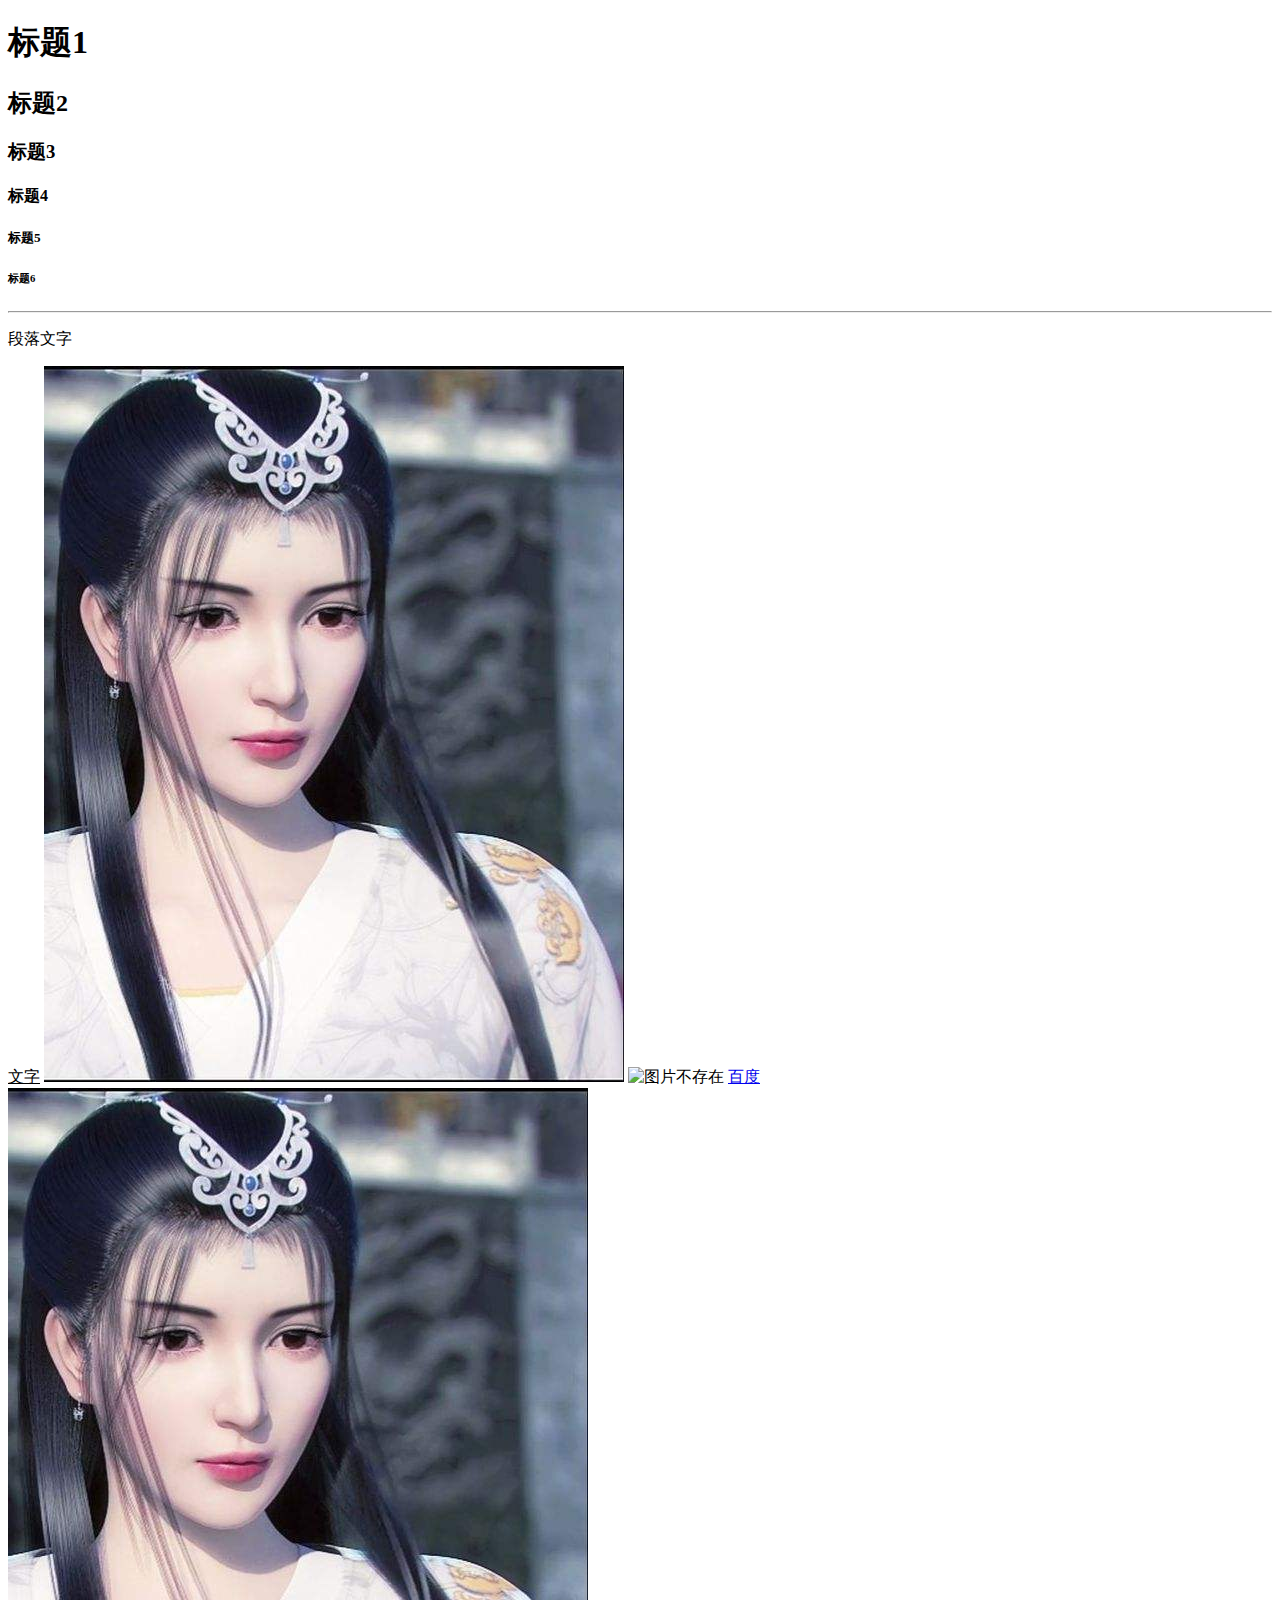
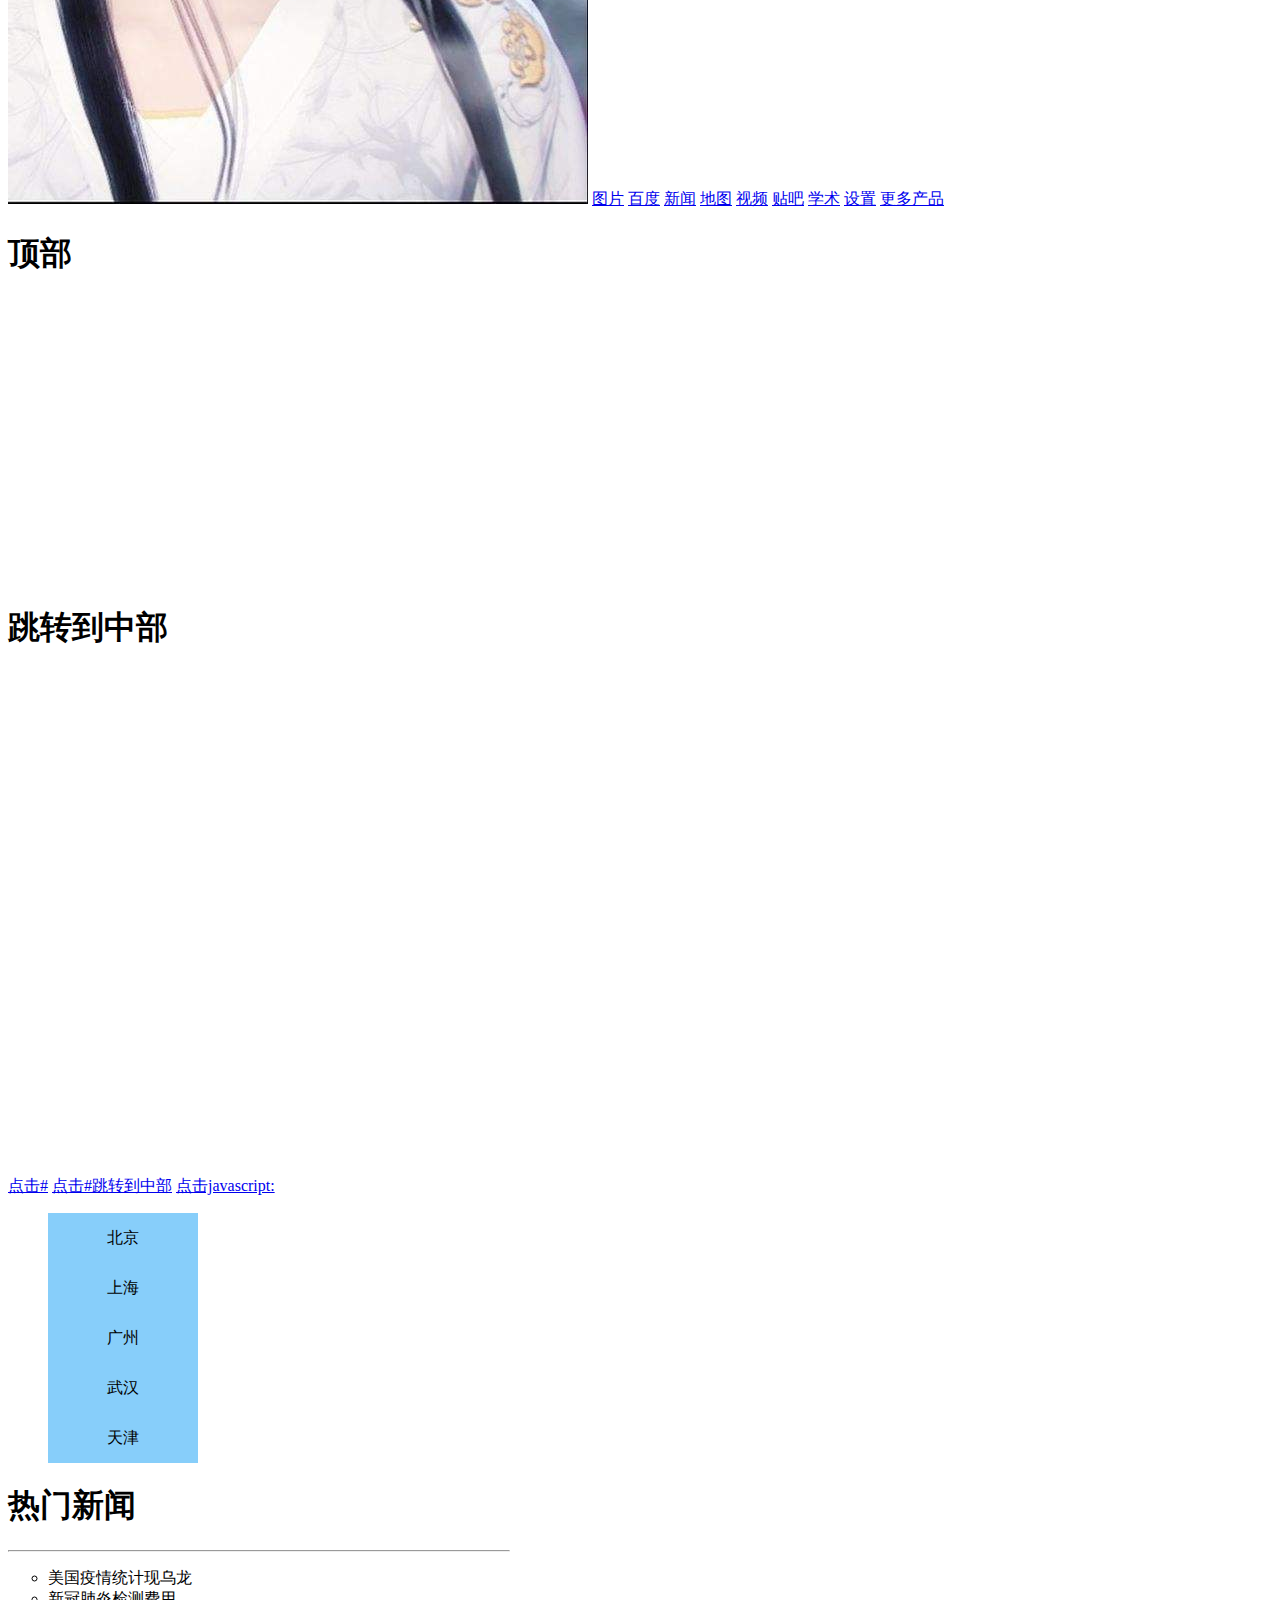
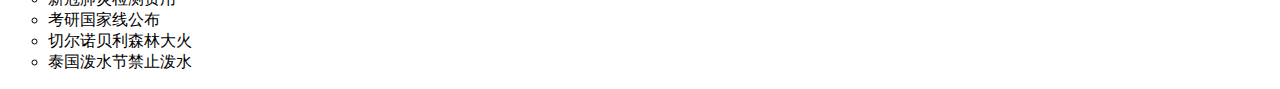
==== 01-Web标签.html @ 59c7ec0c "初始化" ====
<!DOCTYPE html>
<html lang="en">
<head>
  <meta charset="UTF-8">
  <title>H标签-P标签-Hr标签</title>
  <style type="text/css">
    .city {
      list-style: none;
    }
    .city>li {
      /*float: left;*/
      background-color: lightskyblue;
      width: 150px;
      height: 50px;
      text-align: center;
      line-height: 50px;
    }
  </style>
  <!-- base标签
       专门用来统一的指定当前网页中所有的超链接（a标签）需要如何打开
       注意点：
       base标签必须写在head标签的开始标签和结束标签之间
       如果既在base中制定了target又在a标签中指定了target，那么浏览器会按照a标签中指定的来执行
  -->
  <base target="_blank">
</head>
<body>
<!--标题 h1~h6-->
<h1>标题1</h1>
<h2>标题2</h2>
<h3>标题3</h3>
<h4>标题4</h4>
<h5>标题5</h5>
<h6>标题6</h6>
<!--分割线-->
<hr>
<!--段落-->
<p>段落文字</p>
<u>文字</u>
<!--
br标签
格式：<br>
作用：换行
-->
<!--
img标签，不会独占一行
格式：<img src="">
src: 路径
注：路径中不要出现中文，否则可能出现未知问题。相对路径不能跨盘幅
  相对路径：
    上级：../千亦膤.jpeg
    同级：千亦膤.jpeg
    下级：images/千亦膤.jpeg
  绝对路径：/Users/yiche/Documents/hss资料/Code/Web/images/千亦膤.jpeg
width: 宽度
height: 高度
title: 用于告诉浏览器，当鼠标悬停在图片上时，需要弹出的描述框中显示什么内容
alt: 作用是当需要显示的图片找不到时显示什么内容
-->
<img src="images/千亦膤.jpeg" alt="">
<img src="千亦膤.jpeg" alt="图片不存在">

<!--
什么是a标签
a标签的作用：就是用于控制页面与页面之间跳转的
a标签的格式：<a href="指定需要跳转的目标界面"需要展现给用户查看的内容</a>

注意点：
1. a标签不仅可以让文字可以点击，还可以让图片可以点击
2. 一个a标签必须有一个href属性，否则a标签不知道要跳转的位置
3. 如果通过a标签的href属性指定一个URL地址，那么必须在地址前加上http://或https://
-->
<a href="https://www.baidu.com">百度</a>
<a href="https://www.baidu.com"><img src="images/千亦膤.jpeg" alt=""></a>
<a href="images/千亦膤.jpeg">图片</a>

<!--a标签
    target属性，这个属性的作用就是专门用于控制如何跳转
    _self：用于在当前选项卡中跳转，也就是不新建界面跳转，默认就是_self
    _blank:用于在新的选项卡中跳转，也就是新建界面跳转
    a标签中还有一个属性，title，和img标签中的title一样，都是用来控制鼠标悬停时显示的提示文本的
-->
<a href="https://www.baidu.com" target="_blank" title="提示：跳转百度首页">百度</a>
<a href="https://www.hao123.com">新闻</a>
<a href="http://map.baidu.com" target="_self">地图</a>
<a href="http://v.baidu.com">视频</a>
<a href="http://tieba.baidu.com">贴吧</a>
<a href="http://xueshu.baidu.com">学术</a>
<a href="http://www.baidu.com/gaoji/preferences.html">设置</a>
<a href="http://www.baidu.com/more/">更多产品</a>

<h1>顶部</h1>
<br>
<br>
<br>
<br>
<br>
<br>
<br>
<br>
<br>
<br>
<br>
<br>
<br>
<br>
<br>
<br>
<h1 id="center">跳转到中部</h1>
<br>
<br>
<br>
<br>
<br>
<br>
<br>
<br>
<br>
<br>
<br>
<br>
<br>
<br>
<br>
<br>
<br>
<br>
<br>
<br>
<br>
<br>
<br>
<br>
<br>
<br>
<br>
<br>
<!--假链接
    点击之后，不会跳转的链接，我们称之为假链接
    格式：
        1.#
        2.javascript:
    区别：#的假链接会自动回到网页的顶部，javascript：的假链接不会回到网页的顶部

    想要通过a标签跳转到指定的位置，必须给a标签一个唯一标识，a标签才能找到需要跳转的目标位置
    格式：
        <h1 id="center">跳转到中部</h1>
        <a href="#center" target="_self">点击#跳转到中部</a>
    注意点：
          1.通过a标签跳转到指定的位置，是没有过度动画的
          2.还可以跳转到其他界面的指定位置
          <a href="路径#center" target="_blank">点击#跳转其他界面的中部</a>
-->
<a href="#" target="_self">点击#</a>
<a href="#center" target="_self">点击#跳转到中部</a>
<a href="javascript:" target="_self">点击javascript:</a>
<!--列表标签
    作用：给一堆数据添加列表语义，表示这一堆数据是一个整体
    分类：
        1.无序列表（unordered list）(list item)（最多）
         格式：
         <ul>
            <li></li>
         </ul>
         应用场景：新闻列表、商品列表、导航条
        2.有序列表（ordered list）（最少）
        3.定义列表（definition list）（其次）
     注意点：
            1.ul标签是用来给一堆数据添加语义的，不是用来添加小圆点的
            2.ul标签和li标签是一个整体，结合使用；ul标签中不推荐包含其他标签

-->
<ul class="city">
  <li>北京</li>
  <li>上海</li>
  <li>广州</li>
  <li>武汉</li>
  <li>天津</li>
</ul>
<!--无序列表练习-->
<h1>热门新闻</h1>
<!--
注意点：虽然通过标签属性也能修改样式，但是开发中不推荐
-->
<hr width="500px" align="left">
<ul type="circle">
  <li>美国疫情统计现乌龙</li>
  <li>新冠肺炎检测费用</li>
  <li>考研国家线公布</li>
  <li>切尔诺贝利森林大火</li>
  <li>泰国泼水节禁止泼水</li>
</ul>
</body>
</html>
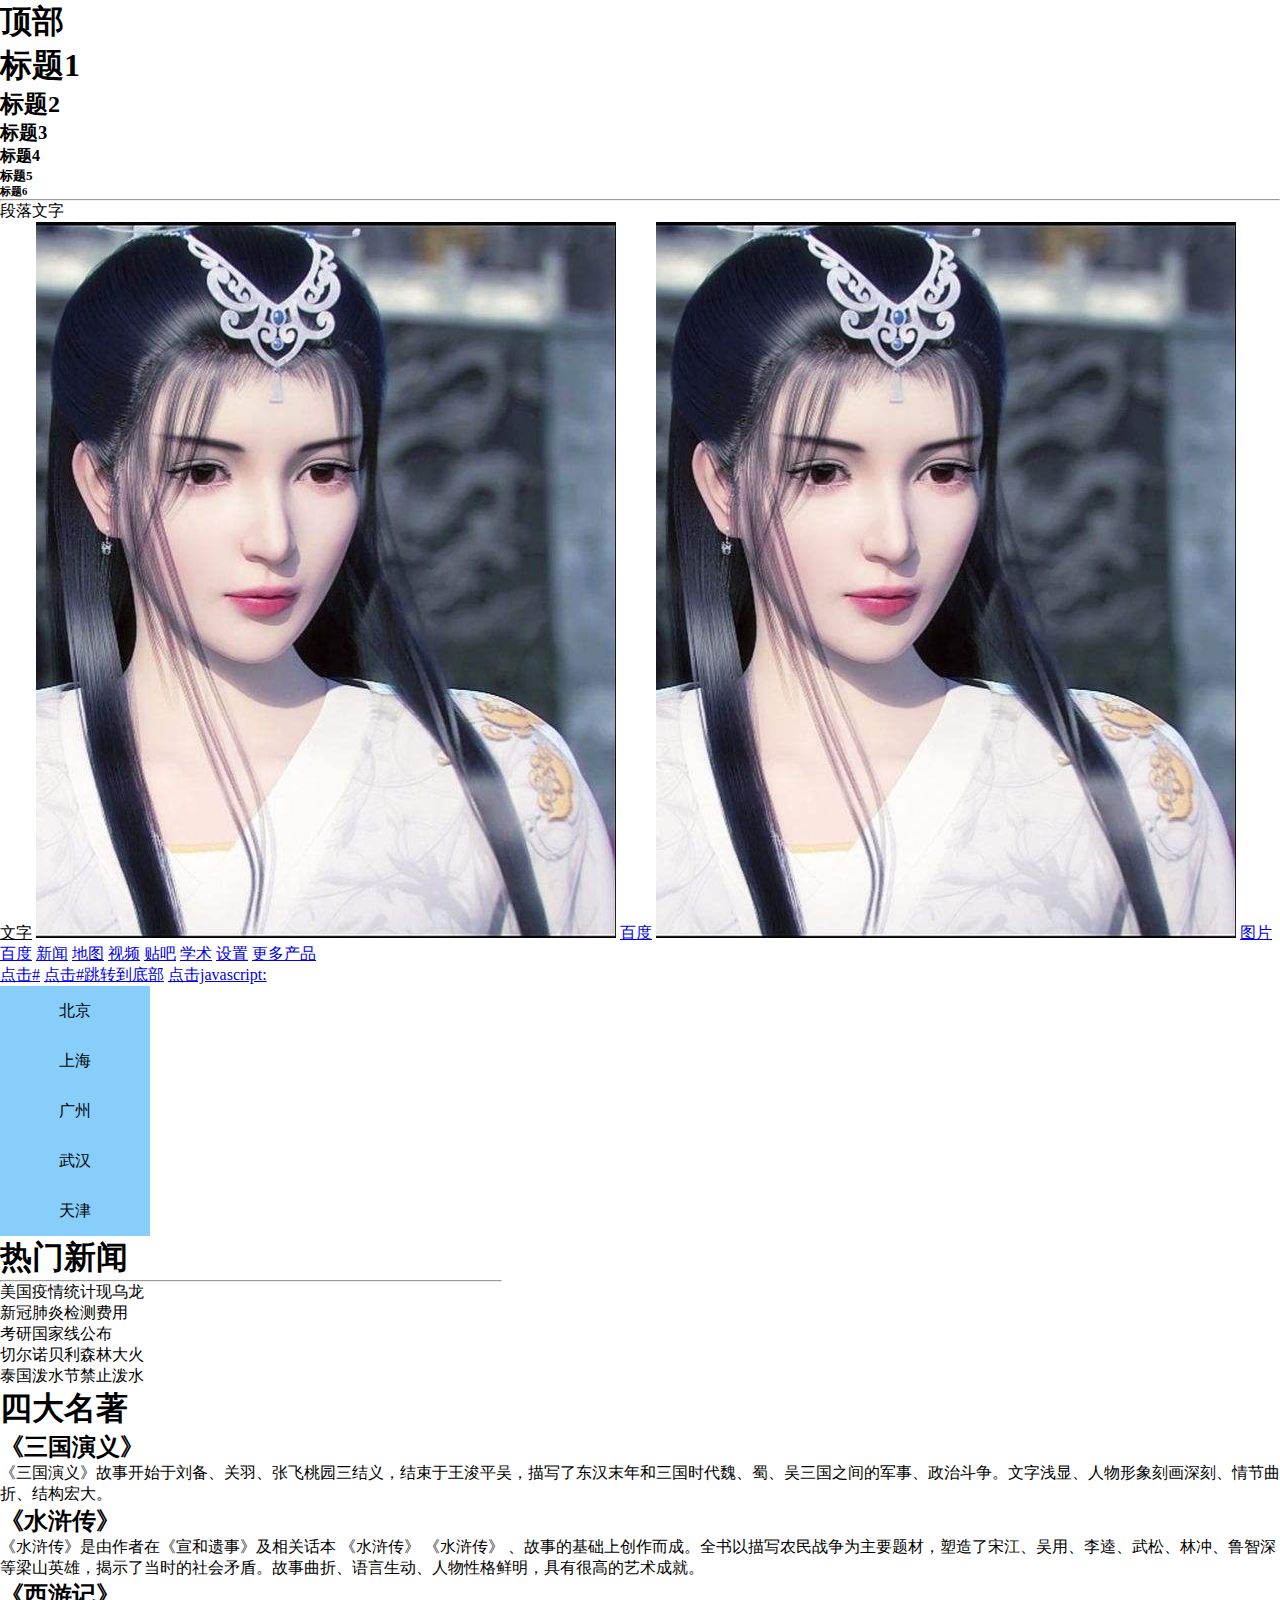
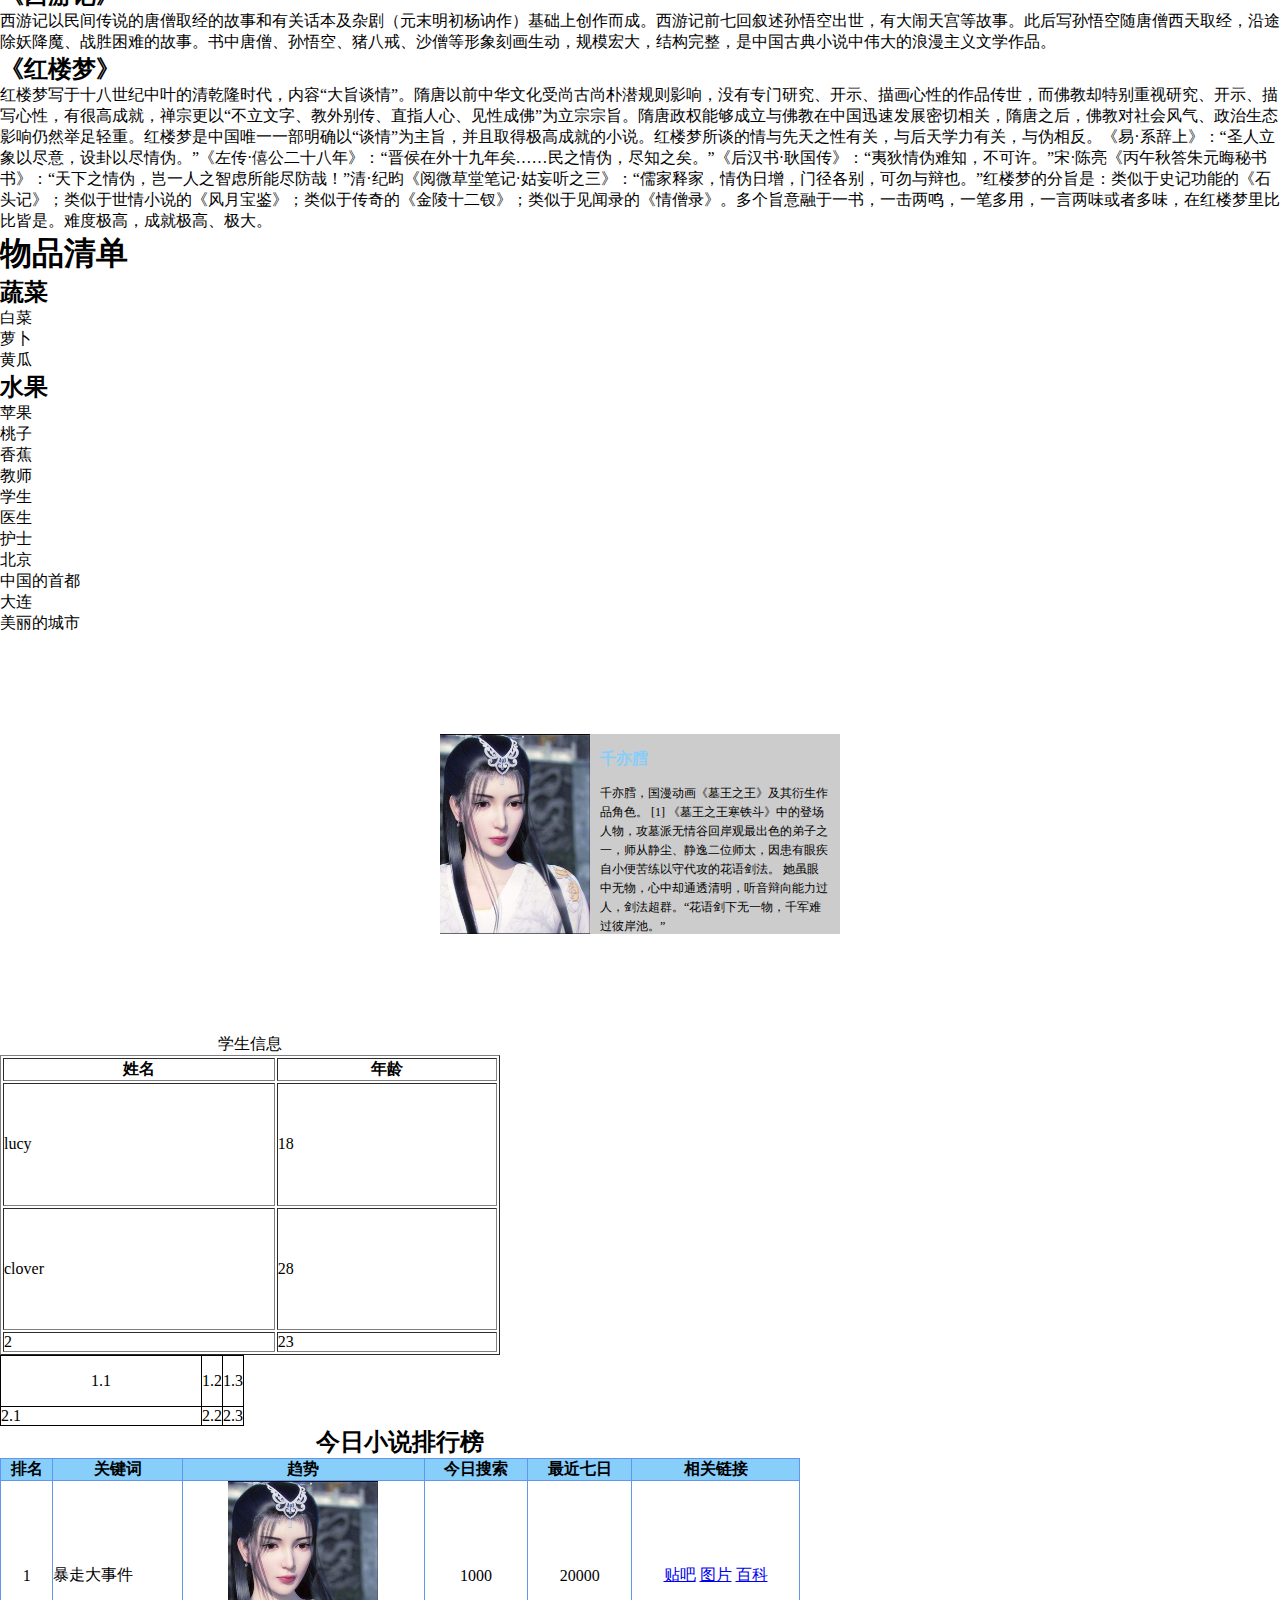
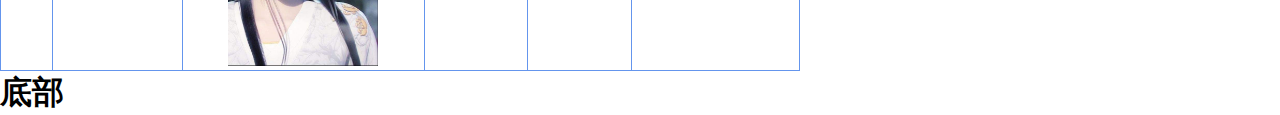
==== commit 2b031ad9: "列表、表格标签" ====
--- a/01-Web标签.html
+++ b/01-Web标签.html
@@ -14,6 +14,38 @@
       height: 50px;
       text-align: center;
       line-height: 50px;
+    }
+    * {
+      margin: 0;
+      padding: 0;
+    }
+    .dl-list {
+      width: 400px;
+      height: 200px;
+      background: #ccc;
+      margin: 100px auto;
+    }
+    .dl-list>dt {
+      width: 150px;
+      height: 200px;
+      float: left;
+    }
+    .dl-list>dd {
+      width: 250px;
+      height: 200px;
+      float: right;
+    }
+    .dl-list>dd>h2 {
+      line-height: 50px;
+      color: lightskyblue;
+      margin: 0 10px;
+      font-size: 16px;
+    }
+    .dl-list>dd>p {
+      line-height: 19px;
+      color: #000;
+      font-size: 12px;
+      margin: 0 10px;
     }
   </style>
   <!-- base标签
@@ -25,6 +57,7 @@
   <base target="_blank">
 </head>
 <body>
+<h1>顶部</h1>
 <!--标题 h1~h6-->
 <h1>标题1</h1>
 <h2>标题2</h2>
@@ -58,7 +91,7 @@
 alt: 作用是当需要显示的图片找不到时显示什么内容
 -->
 <img src="images/千亦膤.jpeg" alt="">
-<img src="千亦膤.jpeg" alt="图片不存在">
+<!--<img src="千亦膤.jpeg" alt="图片不存在">-->
 
 <!--
 什么是a标签
@@ -89,52 +122,6 @@
 <a href="http://www.baidu.com/gaoji/preferences.html">设置</a>
 <a href="http://www.baidu.com/more/">更多产品</a>
 
-<h1>顶部</h1>
-<br>
-<br>
-<br>
-<br>
-<br>
-<br>
-<br>
-<br>
-<br>
-<br>
-<br>
-<br>
-<br>
-<br>
-<br>
-<br>
-<h1 id="center">跳转到中部</h1>
-<br>
-<br>
-<br>
-<br>
-<br>
-<br>
-<br>
-<br>
-<br>
-<br>
-<br>
-<br>
-<br>
-<br>
-<br>
-<br>
-<br>
-<br>
-<br>
-<br>
-<br>
-<br>
-<br>
-<br>
-<br>
-<br>
-<br>
-<br>
 <!--假链接
     点击之后，不会跳转的链接，我们称之为假链接
     格式：
@@ -151,8 +138,9 @@
           2.还可以跳转到其他界面的指定位置
           <a href="路径#center" target="_blank">点击#跳转其他界面的中部</a>
 -->
+<br>
 <a href="#" target="_self">点击#</a>
-<a href="#center" target="_self">点击#跳转到中部</a>
+<a href="#bottem" target="_self">点击#跳转到底部</a>
 <a href="javascript:" target="_self">点击javascript:</a>
 <!--列表标签
     作用：给一堆数据添加列表语义，表示这一堆数据是一个整体
@@ -162,13 +150,29 @@
          <ul>
             <li></li>
          </ul>
+         作用：给一堆数据添加列表语义，数据有先后之分
          应用场景：新闻列表、商品列表、导航条
+
         2.有序列表（ordered list）（最少）
+        格式：
+        <ol>
+            <li></li>
+        </ol>
         3.定义列表（definition list）（其次）
+        dt:definition title,用来定义列表中的标题
+        dd:definition description，用来定义标题对应的描述
+        格式：
+        <dl>
+          <dt></dt>
+          <dd></dd>
+        </dl>
+       作用：网站底部的相关信息、图文混排
      注意点：
             1.ul标签是用来给一堆数据添加语义的，不是用来添加小圆点的
-            2.ul标签和li标签是一个整体，结合使用；ul标签中不推荐包含其他标签
-
+            2.ul标签和li标签是一个整体，结合使用；ul标签中不推荐包含其他标签，li标签中可以添加其他标签和ul标签
+            3.dl和dt/dd是一个整体，不会单独出现，dl中建议只放dt和dd标签；
+            一个dt可以没有对应的dd，也可以有多个对应的dd，但都不推荐，推荐是使用一个dt对应一个dd；
+            可以在dt和dd中添加其他标签
 -->
 <ul class="city">
   <li>北京</li>
@@ -190,5 +194,193 @@
   <li>切尔诺贝利森林大火</li>
   <li>泰国泼水节禁止泼水</li>
 </ul>
+<!--无序列表练习-->
+<h1>四大名著</h1>
+<ul>
+  <li>
+    <h2>《三国演义》</h2>
+    <p>《三国演义》故事开始于刘备、关羽、张飞桃园三结义，结束于王浚平吴，描写了东汉末年和三国时代魏、蜀、吴三国之间的军事、政治斗争。文字浅显、人物形象刻画深刻、情节曲折、结构宏大。</p>
+  </li>
+  <li>
+    <h2>《水浒传》</h2>
+    <p>《水浒传》是由作者在《宣和遗事》及相关话本
+      《水浒传》
+      《水浒传》
+      、故事的基础上创作而成。全书以描写农民战争为主要题材，塑造了宋江、吴用、李逵、武松、林冲、鲁智深等梁山英雄，揭示了当时的社会矛盾。故事曲折、语言生动、人物性格鲜明，具有很高的艺术成就。</p>
+  </li>
+  <li>
+    <h2>《西游记》</h2>
+    <p>西游记以民间传说的唐僧取经的故事和有关话本及杂剧（元末明初杨讷作）基础上创作而成。西游记前七回叙述孙悟空出世，有大闹天宫等故事。此后写孙悟空随唐僧西天取经，沿途除妖降魔、战胜困难的故事。书中唐僧、孙悟空、猪八戒、沙僧等形象刻画生动，规模宏大，结构完整，是中国古典小说中伟大的浪漫主义文学作品。</p>
+  </li>
+  <li>
+    <h2>《红楼梦》</h2>
+    <p>红楼梦写于十八世纪中叶的清乾隆时代，内容“大旨谈情”。隋唐以前中华文化受尚古尚朴潜规则影响，没有专门研究、开示、描画心性的作品传世，而佛教却特别重视研究、开示、描写心性，有很高成就，禅宗更以“不立文字、教外别传、直指人心、见性成佛”为立宗宗旨。隋唐政权能够成立与佛教在中国迅速发展密切相关，隋唐之后，佛教对社会风气、政治生态影响仍然举足轻重。红楼梦是中国唯一一部明确以“谈情”为主旨，并且取得极高成就的小说。红楼梦所谈的情与先天之性有关，与后天学力有关，与伪相反。《易·系辞上》：“圣人立象以尽意，设卦以尽情伪。”《左传·僖公二十八年》：“晋侯在外十九年矣……民之情伪，尽知之矣。”《后汉书·耿国传》：“夷狄情伪难知，不可许。”宋·陈亮《丙午秋答朱元晦秘书书》：“天下之情伪，岂一人之智虑所能尽防哉！”清·纪昀《阅微草堂笔记·姑妄听之三》：“儒家释家，情伪日增，门径各别，可勿与辩也。”红楼梦的分旨是：类似于史记功能的《石头记》；类似于世情小说的《风月宝鉴》；类似于传奇的《金陵十二钗》；类似于见闻录的《情僧录》。多个旨意融于一书，一击两鸣，一笔多用，一言两味或者多味，在红楼梦里比比皆是。难度极高，成就极高、极大。</p>
+  </li>
+</ul>
+
+<h1>物品清单</h1>
+<!--ul>li*2>h2+ul>li*2*3   tab-->
+<ul>
+  <li>
+    <h2>蔬菜</h2>
+    <ul>
+      <li>白菜</li>
+      <li>萝卜</li>
+      <li>黄瓜</li>
+    </ul>
+  </li>
+  <li>
+    <h2>水果</h2>
+    <ul>
+      <li>苹果</li>
+      <li>桃子</li>
+      <li>香蕉</li>
+    </ul>
+  </li>
+</ul>
+<!--无序列表-->
+<ol type="A">
+  <li>教师</li>
+  <li>学生</li>
+  <li>医生</li>
+  <li>护士</li>
+</ol>
+<!--定义列表-->
+<dl>
+  <dt>北京</dt>
+  <dd>中国的首都</dd>
+  <dt>大连</dt>
+  <dd>美丽的城市</dd>
+</dl>
+<!--dl>dt+dd-->
+<dl class="dl-list">
+  <dt>
+    <img src="images/千亦膤.jpeg" width="150px" height="200px">
+  </dt>
+  <dd>
+    <h2>千亦膤</h2>
+    <p>千亦膤，国漫动画《墓王之王》及其衍生作品角色。 [1]  《墓王之王寒铁斗》中的登场人物，攻墓派无情谷回岸观最出色的弟子之一，师从静尘、静逸二位师太，因患有眼疾自小便苦练以守代攻的花语剑法。 她虽眼中无物，心中却通透清明，听音辩向能力过人，剑法超群。“花语剑下无一物，千军难过彼岸池。”</p>
+  </dd>
+</dl>
+<!--
+表格标签
+table:表格
+capption:表格标题，自动居中
+thead:指定表格的表头信息
+tbody:指定表格的主体信息
+tfoot:指定表格的附加信息
+th:标题单元格标签，自动居中+加粗
+tr:表格中的一行
+td:表格的一行中的一个单元格
+1.表格的标题
+2.表格的表头信息
+3.表格的主体信息
+4.表格的页尾信息
+格式：
+  <table>
+  <caption>表格的标题</caption>
+  <thead>
+    <tr>
+      <th>每一列的标题</th>
+    </tr>
+  </thead>
+  <tbody>
+  <tr>
+    <td>数据</td>
+  </tr>
+  </tbody>
+  <tfoot>
+  <tr>
+    <td>表格的尾部</td>
+  </tr>
+  </tfoot>
+</table>
+  属性：
+    1.宽度和高度（table/td）,默认是按照img内容的尺寸来调整的。td设置宽高，会修改当前单元格，不会影响整个表格的宽度和高度
+    2.水平对齐（table/tr/td）和垂直对齐（tr/td）
+    3.外边框(单元格和单元格之间的距离,默认是2px)和内边框（单元格边框和内容之间的间距, 默认是1px）（table）
+    4.细线表格:
+              给table标签设置bgcolor
+              给tr标签设置bgcolor
+              给table标签设置cellspacing=“1px”
+
+作用：给一堆数据添加表格语义，表格是一种数据的展现形式，数据量很大时候，展现比较清晰
+注意点：
+  表格标签有一个边框属性，这个属性决定了边框的宽度，默认情况下这个属性的值是0，所以默认看不到边框
+  表格标签也是一个组合标签 table/tr/td
+  如果我们没有编写tbody，系统会自动添加tbody
+  thead和tfoot有自己的默认高度，不会随表格的高度变化
+
+  问题：table的水平对齐、内边框无效
+-->
+<table border="1px" width="500px" height="300px">
+  <caption>学生信息</caption>
+  <thead>
+  <tr>
+    <th>姓名</th>
+    <th>年龄</th>
+  </tr>
+  </thead>
+  <tbody>
+  <tr>
+    <td>lucy</td>
+    <td>18</td>
+  </tr>
+  <tr>
+    <td>clover</td>
+    <td>28</td>
+  </tr>
+  </tbody>
+  <tfoot>
+  <tr>
+    <td>2</td>
+    <td>23</td>
+  </tr>
+  </tfoot>
+</table>
+<!--<table border="1" width="500px" height="300px" align="center" cellspacing="10" cellpadding="50">-->
+<!--细线表格-->
+<table bgcolor="black" cellspacing="1px">
+  <tr align="center" bgcolor="white">
+    <td width="200px" height="50px">1.1</td>
+    <td align="right">1.2</td>
+    <td>1.3</td>
+  </tr>
+  <tr valign="top" bgcolor="white">
+    <td valign="bottom">2.1</td>
+    <td>2.2</td>
+    <td>2.3</td>
+  </tr>
+</table>
+<!--表格标签的其他标签-->
+
+<table bgcolor="#6495ed" cellspacing="1px" width="800px">
+  <caption>
+    <h2>今日小说排行榜</h2>
+  </caption>
+  <tr bgcolor="#87cefa">
+    <th>排名</th>
+    <th>关键词</th>
+    <th>趋势</th>
+    <th>今日搜索</th>
+    <th>最近七日</th>
+    <th>相关链接</th>
+  </tr>
+  <tr bgcolor="white" align="center">
+    <td>1</td>
+    <td align="left">暴走大事件</td>
+    <td>
+      <img src="images/千亦膤.jpeg" width="150px">
+    </td>
+    <td>1000</td>
+    <td>20000</td>
+    <td>
+      <a href="#">贴吧</a>
+      <a href="#">图片</a>
+      <a href="#">百科</a>
+    </td>
+  </tr>
+</table>
+<h1 id="bottem">底部</h1>
 </body>
 </html>
